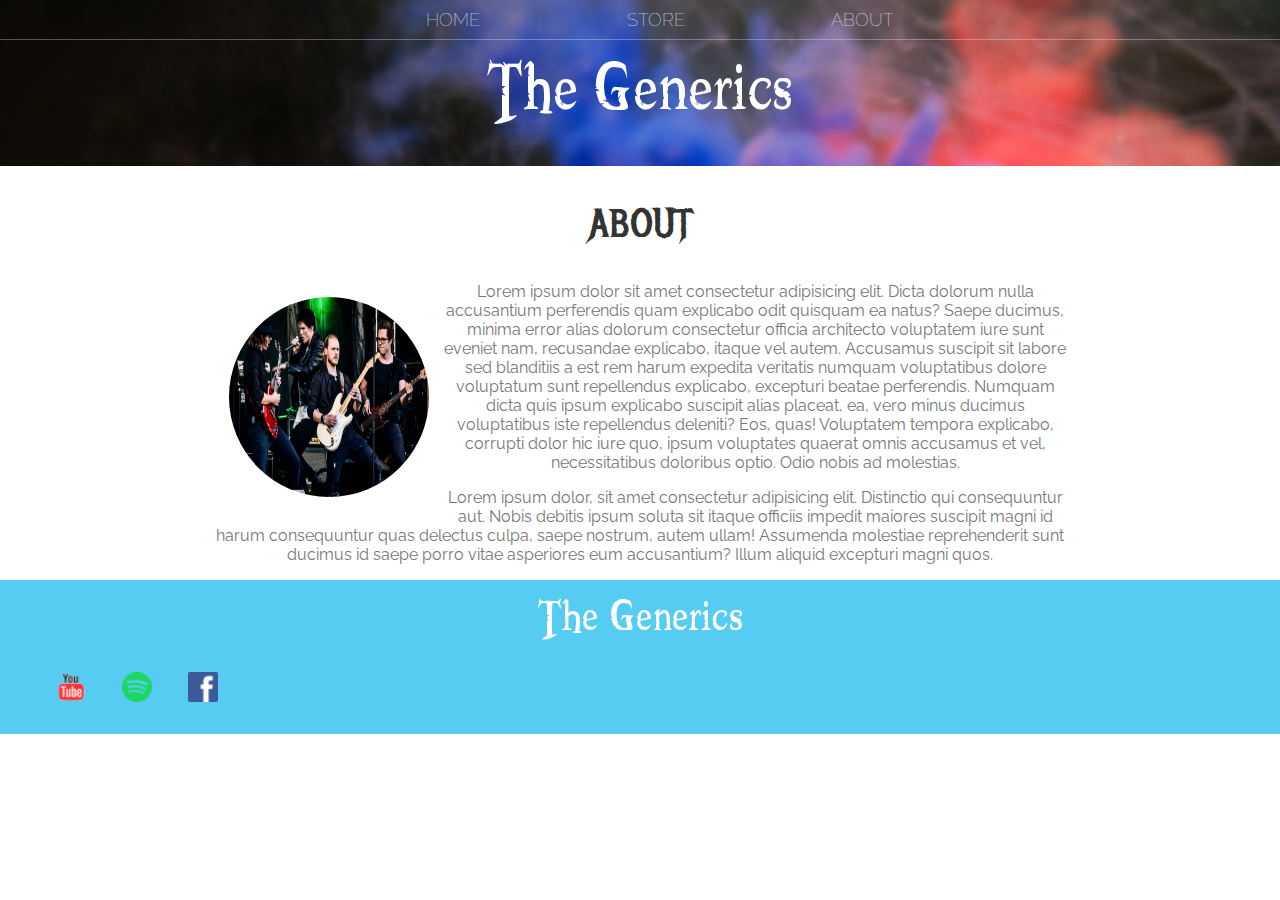
==== about.html @ ffc384b9 "first commit" ====
<!DOCTYPE html>
<html>
    <head>
        <title>The Generics | About</title>
        <meta name="description" content="This is the description">
    <link rel="stylesheet" href="/style-.css">
    </head>
    <body>
        <header class="header">
            <nav class="nav main-nav">
                <ul>
                    <li><a href="index.html">HOME</a></li>
                    <li><a href="store.html">STORE</a></li>
                    <li><a href="about.html">ABOUT</a></li>
                </ul>
            </nav>
        
            <h1 class="band-h1 band-h1-large">The Generics</h1>
        </header>

        <section class="content-section container">
            <h2 class="section-header" >ABOUT</h2>
            <img class="about-bland-image" src="Images/Band Members.png">
            <p>Lorem ipsum dolor sit amet consectetur adipisicing elit. Dicta dolorum nulla accusantium perferendis quam explicabo odit quisquam ea natus? Saepe ducimus, minima error alias dolorum consectetur officia architecto voluptatem iure sunt eveniet nam, recusandae explicabo, itaque vel autem. Accusamus suscipit sit labore sed blanditiis a est rem harum expedita veritatis numquam voluptatibus dolore voluptatum sunt repellendus explicabo, excepturi beatae perferendis. Numquam dicta quis ipsum explicabo suscipit alias placeat, ea, vero minus ducimus voluptatibus iste repellendus deleniti? Eos, quas! Voluptatem tempora explicabo, corrupti dolor hic iure quo, ipsum voluptates quaerat omnis accusamus et vel, necessitatibus doloribus optio. Odio nobis ad molestias.</p>
            <p>Lorem ipsum dolor, sit amet consectetur adipisicing elit. Distinctio qui consequuntur aut. Nobis debitis ipsum soluta sit itaque officiis impedit maiores suscipit magni id harum consequuntur quas delectus culpa, saepe nostrum, autem ullam! Assumenda molestiae reprehenderit sunt ducimus id saepe porro vitae asperiores eum accusantium? Illum aliquid excepturi magni quos.</p>
        </section>
        <footer class="main-footer">
          <div container main-footer-container>
            <h3 class="band-h1">The Generics</h3>
            <ul class="nav footer-nav">
                <li>
                    <a href="https://www.youtube.com" target="_blank">
                    <img src="Images/YouTube Logo.png">
                    </a>
                </li>
                <li>
                    <a href="https://www.spotify.com" target="_blank">
                        <img src="Images/Spotify Logo.png">
                    </a>
                </li>
                <li>
                    <a href="https://www.facebook.com" target="_blank">
                        <img src="Images/Facebook Logo.png">
                    </a>
                </li>
            </ul>
          </div>
        </footer>
    </body>
</html>
---- style-.css ----
@import url('https://fonts.google.com/specimen/Raleway?query=raleway');
@import url('https://fonts.googleapis.com/css2?family=Lobster&family=Metal+Mania&family=Raleway:wght@300;400&family=Satisfy&display=swap');
@font-face{
    font-family:"Booter - Zero Zero";
    src: url("Fonts/Booter\ -\ Zero\ Zero.woff"),
    url("Fonts/Booter\ -\ Zero\ Zero.woff2");
    font-style: normal;
    font-weight: normal;
}

*{
    box-sizing: border-box;
    font-family: Raleway;
    color: #777;
}
html, body{
    margin: 0%;
    padding: 0%;
    min-height: 100%;
}
.nav ul{
    margin: 0%;
}
.nav li{
    display: inline;
}
.nav a{
    display: inline-block;
    padding: .5em;
    color:white;
    text-decoration: none;
}
.main-nav{
    margin: 0%;
    text-align: center;
    font-size: 1.1em;
    font-weight:lighter;
    border-bottom:1px solid rgba(255, 255, 255, .3);
}
.main-nav li{
    padding: 0 5%;
}
.nav a:hover{
    background-color:rgba(255, 255, 255, .3);
}
.header{
    background-image: url("/Images/Album\ 1.png");
    background-size: cover;
    padding-bottom: 30px;
    background-blend-mode: multiply;
    background-size: cover;
}
.band-h1{
    text-align: center;
    margin: 0%;
    font-size: 4em;
    font-family: "Booter - Zero Zero";
    font-weight: normal;
    color:white;
}
.band-h1-large{
    font-size: 6em;
}
.main-nav li{
    padding: 0 5%;
}
.content-section{
    margin: 1em;
}
.container{
    margin: auto;
    max-width: 900px;
    padding: 0 1.5em;
    text-align: center;
}
.section-header{
    font-family: "Metal Mania";
    font-weight: normal;
    color: #333;
    text-align: center;
    font-size: 2.5em;
}
.about-bland-image{
    float: left;
    height: 200px;
    width: 200px;
    margin: 15px;
    border-radius: 50%;
}
.main-footer{
    background-color: #56ccf2;
    color: white;
    padding: .25em 0;
}
.main-footer-container{
    display: flex;
    align-items: center;
}
.main-footer-container ul{
    flex-grow: 1;
    text-align: end;
}
.footer-nav li{
    padding: 0 .5em;
}
.footer-nav img {
    width: 30px;
   height: 30px;
}

.bt{
    padding: 1%;
    text-align: center;
    background-color: rgba(255, 255, 255, .2);

}
.bt-get{
    margin: .5em 15% 2em 15%;
    color: white;
    border: 2px solid #2D9CDB;
    border-radius: 0%;
    padding: 3%;
    font-size: 1.5em;
    font-weight: lighter;
    padding-left: 2em;
    padding-right: 2em;

}
.bt-get:hover{
    background-color: rgba(255, 255, 255, .4);

}
.bt-start{
    display: block;
    margin: 0 auto;
    color: #2D9CDB;
    font-size: 4em;
    border-radius: 50%;
    padding: 0%;
    height: 100ox;
    width: 100px;
   

}
.rows{
    border-bottom: 1px solid black;
    padding-bottom: 1em;
    margin-bottom: 1em;
    font-size: 1em;
}
.rows:last-child{
border: none;
}
.date{
    display: inline-block;
    padding-right: 1%;
    color:#555;
    font-weight: bold;

}
.date-text{
    width: 24%;

}
.date-text-text{
    width: 42%;

}
.button-text{
    max-width: 19%;

}
.button-text2{
    color: white;
    background-color:#56ccf2 ;
    border: none;
    border-radius: 3em;
    font-weight: bold;
}
.button-text2:hover{
    background-color: aqua;
}

/*store sheet*/

.album-header{
    display: flex;


flex-wrap: wrap;
    justify-content: space-around;
}
@media screen and (max-width: 500px) {
   .body{
       background-color: red;
   }
}
.albums{
    margin: 30px;
    
}

.album-title{
    display: block;
 width: 100%;
 text-align: center;
 font-weight: bold;
 font-size: 1.5em;
 color: #333;
 margin-bottom: 15px;
 font-family: 'Courier New', Courier, monospace;
}
.album-image{
    transform: skewX(5deg);
     height: 225px;
     border-radius: 50px;
   
}
.album-image-detail{
    display: flex;
    align-items: center;
    padding: 5px;

}
.album-price{
    flex-grow: 1;
    color: #333;
    font-weight: normal;

}
.album-button{
    font-size: 10px;
    border-radius: 20px;
    color: black;
    font-weight: normal;
    border-radius: 1em;
font-weight: bold;
font-family: 'Courier New', Courier, monospace;
    margin-left: 15px;
    margin-right: 0px;


}
.cart-header{
    margin: 100px;
   
}
.cart-header-div{
    display: flex;
    

}
.cart-header-item{
    margin: 0px 100px 0px 60px;

}
.cart-header-price{
    margin: 0px 100px 0px 60px;
}
.cart-header-quantity{
    margin: 0px 100px 0px 60px;
}
.cart-image{
    width: 50px;
    height: 60px;

}
.cart-image-name{
margin:0px 60px 0px 0px ;
}
.cart-price{
    margin: 0px 100px 0px 95px;

}
.cart-quality{
    margin: 0px 100px 0px 60px;
}
.cart-button-remove{
    width: 60px;
    height: 20px;
    background-color: rgba(243, 124, 140, 0.787);
    font-size: 10px;
    margin:0px 60px 0px 5px ;
    border-radius: 1em;
    
}
.quantity-number{
    width: 30px;
    height: 20px;
    margin:0px 0px 0px 60px ;
    border-radius: 1em;
}
.head-total{

}
.head-total{
font-weight: bold;
font-family: 'Courier New', Courier, monospace;
position: absolute;
right: 15%;
}
.total{
font-weight:bold;
color: #396d81;
}
.purchase-button{
width: 100px;
height: 40px;
border-radius: 1em;
font-weight: bold;
font-family: 'Courier New', Courier, monospace;

}
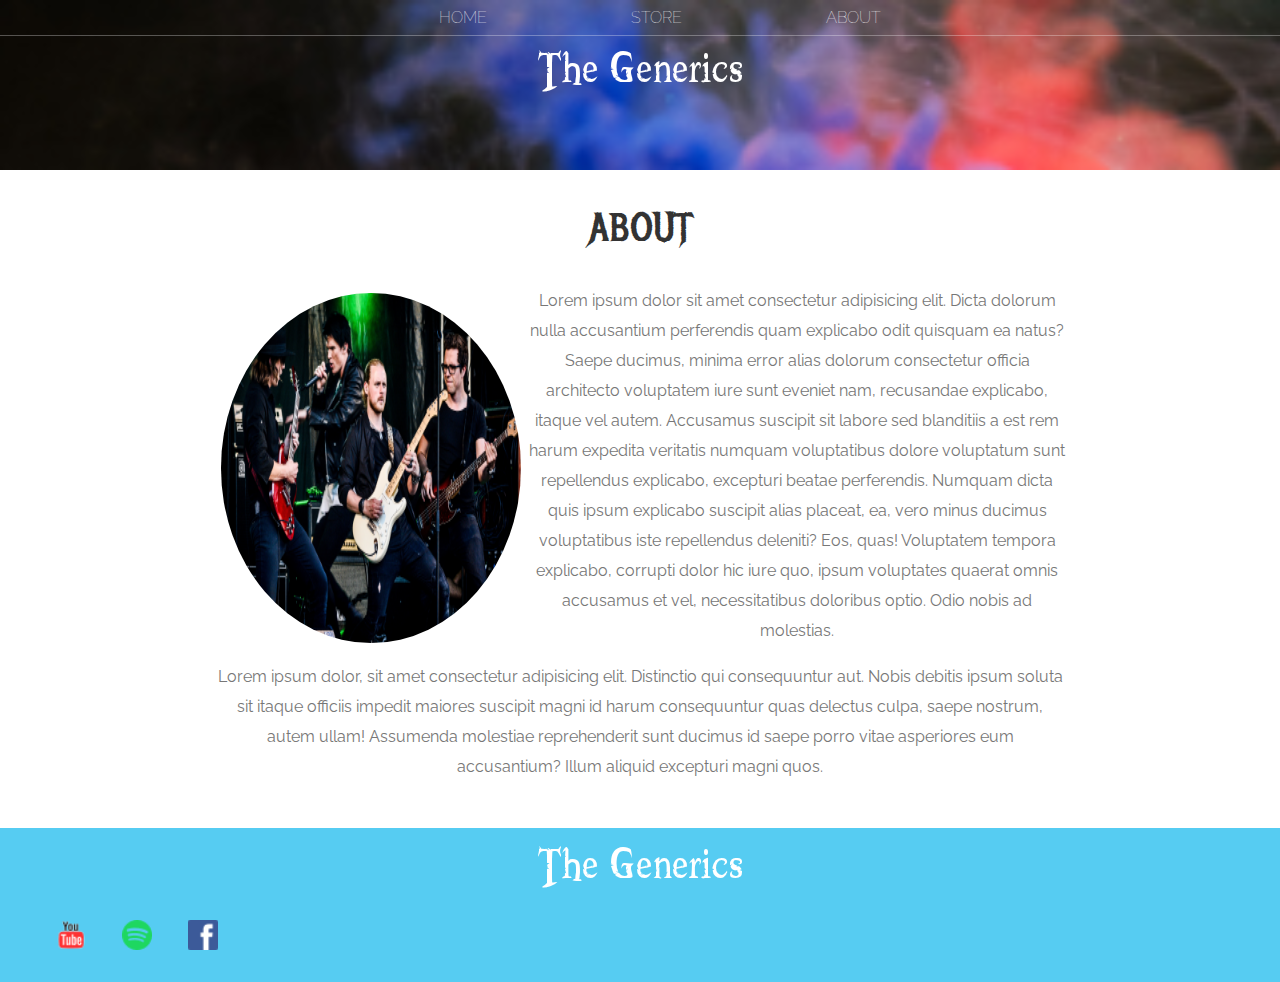
==== commit dd9bce92: "Media query and custom variable have added" ====
--- a/about.html
+++ b/about.html
@@ -3,7 +3,7 @@
     <head>
         <title>The Generics | About</title>
         <meta name="description" content="This is the description">
-    <link rel="stylesheet" href="/style-.css">
+    <link rel="stylesheet" href="style-.css">
     </head>
     <body>
         <header class="header">
@@ -14,19 +14,20 @@
                     <li><a href="about.html">ABOUT</a></li>
                 </ul>
             </nav>
-        
-            <h1 class="band-h1 band-h1-large">The Generics</h1>
+            <h1 class="Title band-h1-large">The Generics</h1>
         </header>
 
         <section class="content-section container">
             <h2 class="section-header" >ABOUT</h2>
-            <img class="about-bland-image" src="Images/Band Members.png">
-            <p>Lorem ipsum dolor sit amet consectetur adipisicing elit. Dicta dolorum nulla accusantium perferendis quam explicabo odit quisquam ea natus? Saepe ducimus, minima error alias dolorum consectetur officia architecto voluptatem iure sunt eveniet nam, recusandae explicabo, itaque vel autem. Accusamus suscipit sit labore sed blanditiis a est rem harum expedita veritatis numquam voluptatibus dolore voluptatum sunt repellendus explicabo, excepturi beatae perferendis. Numquam dicta quis ipsum explicabo suscipit alias placeat, ea, vero minus ducimus voluptatibus iste repellendus deleniti? Eos, quas! Voluptatem tempora explicabo, corrupti dolor hic iure quo, ipsum voluptates quaerat omnis accusamus et vel, necessitatibus doloribus optio. Odio nobis ad molestias.</p>
-            <p>Lorem ipsum dolor, sit amet consectetur adipisicing elit. Distinctio qui consequuntur aut. Nobis debitis ipsum soluta sit itaque officiis impedit maiores suscipit magni id harum consequuntur quas delectus culpa, saepe nostrum, autem ullam! Assumenda molestiae reprehenderit sunt ducimus id saepe porro vitae asperiores eum accusantium? Illum aliquid excepturi magni quos.</p>
+            <img class="image-about" src="Images/Band Members.png">
+            <span class="main-text">
+                <p>Lorem ipsum dolor sit amet consectetur adipisicing elit. Dicta dolorum nulla accusantium perferendis quam explicabo odit quisquam ea natus? Saepe ducimus, minima error alias dolorum consectetur officia architecto voluptatem iure sunt eveniet nam, recusandae explicabo, itaque vel autem. Accusamus suscipit sit labore sed blanditiis a est rem harum expedita veritatis numquam voluptatibus dolore voluptatum sunt repellendus explicabo, excepturi beatae perferendis. Numquam dicta quis ipsum explicabo suscipit alias placeat, ea, vero minus ducimus voluptatibus iste repellendus deleniti? Eos, quas! Voluptatem tempora explicabo, corrupti dolor hic iure quo, ipsum voluptates quaerat omnis accusamus et vel, necessitatibus doloribus optio. Odio nobis ad molestias.</p>
+                <p>Lorem ipsum dolor, sit amet consectetur adipisicing elit. Distinctio qui consequuntur aut. Nobis debitis ipsum soluta sit itaque officiis impedit maiores suscipit magni id harum consequuntur quas delectus culpa, saepe nostrum, autem ullam! Assumenda molestiae reprehenderit sunt ducimus id saepe porro vitae asperiores eum accusantium? Illum aliquid excepturi magni quos.</p>
+            </span>
         </section>
         <footer class="main-footer">
           <div container main-footer-container>
-            <h3 class="band-h1">The Generics</h3>
+            <h3 class="Title">The Generics</h3>
             <ul class="nav footer-nav">
                 <li>
                     <a href="https://www.youtube.com" target="_blank">
--- a/style-.css
+++ b/style-.css
@@ -7,6 +7,9 @@
     font-style: normal;
     font-weight: normal;
 }
+:root{
+    --blue-color:#2D9CDB;
+}
 
 *{
     box-sizing: border-box;
@@ -17,6 +20,14 @@
     margin: 0%;
     padding: 0%;
     min-height: 100%;
+    box-sizing: border-box;
+}
+.header{
+    background-image: url("/Images/Album\ 1.png");
+    background-size: cover;
+    padding-bottom: 70px;
+    background-blend-mode: multiply;
+    background-size: cover;
 }
 .nav ul{
     margin: 0%;
@@ -30,27 +41,20 @@
     color:white;
     text-decoration: none;
 }
+.nav a:hover{
+    background-color:rgba(255, 255, 255, .3);
+}
 .main-nav{
     margin: 0%;
     text-align: center;
-    font-size: 1.1em;
+    font-size: 1em;
     font-weight:lighter;
     border-bottom:1px solid rgba(255, 255, 255, .3);
 }
 .main-nav li{
     padding: 0 5%;
 }
-.nav a:hover{
-    background-color:rgba(255, 255, 255, .3);
-}
-.header{
-    background-image: url("/Images/Album\ 1.png");
-    background-size: cover;
-    padding-bottom: 30px;
-    background-blend-mode: multiply;
-    background-size: cover;
-}
-.band-h1{
+.Title{
     text-align: center;
     margin: 0%;
     font-size: 4em;
@@ -58,11 +62,42 @@
     font-weight: normal;
     color:white;
 }
-.band-h1-large{
-    font-size: 6em;
-}
-.main-nav li{
-    padding: 0 5%;
+.Title-style{
+    font-size: 5em;
+}
+.buttons{
+    display: flex;
+}
+.get-button{
+    padding: 1%;
+    margin-left: 300px;
+    color: white;
+    border-radius: 0%;
+    padding: 0%;
+    font-size: 1em;
+    font-weight: lighter;
+    padding-left: 2em;
+    padding-right: 2em;
+
+}
+.get-start:hover{
+    background-color: rgba(255, 255, 255, .4);
+}
+.get-start{
+    background-color: rgba(255, 255, 255, .2);
+    text-align: center;
+    height: 40px;
+    border: 2px solid var(--blue-color);
+    height: 100ox;
+}
+.button-start{
+    display: block;
+    margin: 0 auto;
+    color:var(--blue-color) ;
+    font-size: 2em;
+    padding: 0px 0px 0px 0px;
+    width: 50px;
+    margin-left: 10px;
 }
 .content-section{
     margin: 1em;
@@ -80,12 +115,26 @@
     text-align: center;
     font-size: 2.5em;
 }
-.about-bland-image{
+.image-about{
     float: left;
-    height: 200px;
-    width: 200px;
-    margin: 15px;
+    height: 350px;
+    width: 300px;
+    margin: 7px;
     border-radius: 50%;
+}
+.main-text{
+    font-family: serif;
+    margin: 0px 10px 0px 0px;
+    line-height: 30px;
+}
+@media all and (max-width:506px) {
+    .about-bland-image{
+        float: none;
+        height: 300px;
+        width: 250px;
+        margin: 3px 3px 5px 0px;
+        border-radius: 50%;
+    }
 }
 .main-footer{
     background-color: #56ccf2;
@@ -107,41 +156,7 @@
     width: 30px;
    height: 30px;
 }
-
-.bt{
-    padding: 1%;
-    text-align: center;
-    background-color: rgba(255, 255, 255, .2);
-
-}
-.bt-get{
-    margin: .5em 15% 2em 15%;
-    color: white;
-    border: 2px solid #2D9CDB;
-    border-radius: 0%;
-    padding: 3%;
-    font-size: 1.5em;
-    font-weight: lighter;
-    padding-left: 2em;
-    padding-right: 2em;
-
-}
-.bt-get:hover{
-    background-color: rgba(255, 255, 255, .4);
-
-}
-.bt-start{
-    display: block;
-    margin: 0 auto;
-    color: #2D9CDB;
-    font-size: 4em;
-    border-radius: 50%;
-    padding: 0%;
-    height: 100ox;
-    width: 100px;
-   
-
-}
+/* home page */
 .rows{
     border-bottom: 1px solid black;
     padding-bottom: 1em;
@@ -156,52 +171,46 @@
     padding-right: 1%;
     color:#555;
     font-weight: bold;
-
 }
 .date-text{
     width: 24%;
-
 }
 .date-text-text{
     width: 42%;
-
 }
 .button-text{
-    max-width: 19%;
-
+    max-width: 30%;
+}
+@media all and (min-max:558px) {
+    .button-text{
+        font-size: smaller;
+        font-weight: normal;
+        width:10px;
+    }
 }
 .button-text2{
     color: white;
-    background-color:#56ccf2 ;
+    background-color:var(--blue-color) ;
     border: none;
     border-radius: 3em;
     font-weight: bold;
 }
 .button-text2:hover{
-    background-color: aqua;
+    background-color: rgb(41, 113, 116);
 }
 
 /*store sheet*/
 
 .album-header{
     display: flex;
-
-
-flex-wrap: wrap;
+    flex-wrap: wrap;
     justify-content: space-around;
-}
-@media screen and (max-width: 500px) {
-   .body{
-       background-color: red;
-   }
 }
 .albums{
     margin: 30px;
-    
-}
-
+}
 .album-title{
-    display: block;
+display: block;
  width: 100%;
  text-align: center;
  font-weight: bold;
@@ -212,9 +221,34 @@
 }
 .album-image{
     transform: skewX(5deg);
-     height: 225px;
+     height: 180px;
+     margin: 0px 30px 0px 30px;
      border-radius: 50px;
    
+}
+@media all and (max-width: 660px) {
+    .albums{
+        margin: 0px;
+    }
+    .album-image{
+        transform: skewX(5deg);
+         height: 100px;
+         margin: 0px 30px 0px 30px;
+         border-radius: 30px;
+       
+    }
+@media all and (max-width: 462px) {
+        .albums{
+            margin: 30px;
+        }
+        .album-image{
+            transform: skewX(5deg);
+             height: 180px;
+             margin: 0px 30px 0px 30px;
+             border-radius: 50px;
+           
+        }
+    }
 }
 .album-image-detail{
     display: flex;
@@ -223,91 +257,94 @@
 
 }
 .album-price{
-    flex-grow: 1;
+    
     color: #333;
     font-weight: normal;
-
+    margin-left: 50px;
 }
 .album-button{
     font-size: 10px;
-    border-radius: 20px;
-    color: black;
-    font-weight: normal;
-    border-radius: 1em;
-font-weight: bold;
-font-family: 'Courier New', Courier, monospace;
-    margin-left: 15px;
-    margin-right: 0px;
-
-
-}
-.cart-header{
-    margin: 100px;
-   
-}
-.cart-header-div{
-    display: flex;
-    
-
-}
-.cart-header-item{
-    margin: 0px 100px 0px 60px;
-
-}
-.cart-header-price{
-    margin: 0px 100px 0px 60px;
-}
-.cart-header-quantity{
-    margin: 0px 100px 0px 60px;
-}
-.cart-image{
-    width: 50px;
-    height: 60px;
-
-}
-.cart-image-name{
-margin:0px 60px 0px 0px ;
-}
-.cart-price{
-    margin: 0px 100px 0px 95px;
-
-}
-.cart-quality{
-    margin: 0px 100px 0px 60px;
-}
-.cart-button-remove{
-    width: 60px;
-    height: 20px;
-    background-color: rgba(243, 124, 140, 0.787);
-    font-size: 10px;
-    margin:0px 60px 0px 5px ;
-    border-radius: 1em;
-    
+    border-radius: 5px;
+    font-weight: normal;
+    margin-left: 20px;
+}
+table{
+    margin: auto;
+    border-collapse: collapse;
+    border-spacing: 20px 0px;
+}
+.image-image{
+    width: 80px;
+    border-radius: 0.7em ;
+    padding-top: 5px;
+}
+.image-title{
+    font-size: small;
+    margin: auto;
+    position: absolute;
+    padding: 36px 0px 30px 2px;
+    width: auto
+}
+@media all and (max-width:443px ) {
+    .image-title{
+        font-size: small;
+        padding: 65px 0px 0px 2px;
+        width: auto;
+    }
+}
+.row-item{
+    width: 250px;
+}
+.row-price{
+    width: 130px;
+}
+.row-quantity{
+width: 170px;
+padding-left: 10px;
+}
+.item-style{
+    border-bottom: solid 1px grey;
+}
+.item-price{
+    font-size: small;
+    font-weight: normal;
 }
 .quantity-number{
-    width: 30px;
-    height: 20px;
-    margin:0px 0px 0px 60px ;
-    border-radius: 1em;
-}
-.head-total{
-
-}
-.head-total{
-font-weight: bold;
-font-family: 'Courier New', Courier, monospace;
-position: absolute;
-right: 15%;
-}
-.total{
-font-weight:bold;
-color: #396d81;
-}
-.purchase-button{
-width: 100px;
-height: 40px;
-border-radius: 1em;
-font-weight: bold;
-font-family: 'Courier New', Courier, monospace;
-
+    width: 25px;
+    border: 1px solid var(--blue-color);
+    background-color: rgb(225, 231, 235);
+    margin: 10px;
+    border-radius: 10%;
+    text-align: center;
+    font-weight: normal;
+}
+.button-remove{
+    background-color: red;
+    color: aliceblue;
+    border-radius: 3px;
+}
+.button-remove:hover{
+    background-color: rgb(197, 90, 90);
+}
+.row-total{
+    text-align: end;
+}
+.total-name{
+    font-size: small;
+    font-weight: normal;
+}
+.aria-button{
+text-align: center;
+}
+.button-purchase{
+    background-color: var(--blue-color);
+    border-radius: 3px;
+    width: 100px;
+    height: 30px;
+    color: aliceblue;
+    font-weight: bold;
+    border: none;
+}
+.button-purchase:hover{
+    background-color: rgb(108, 155, 163);
 }